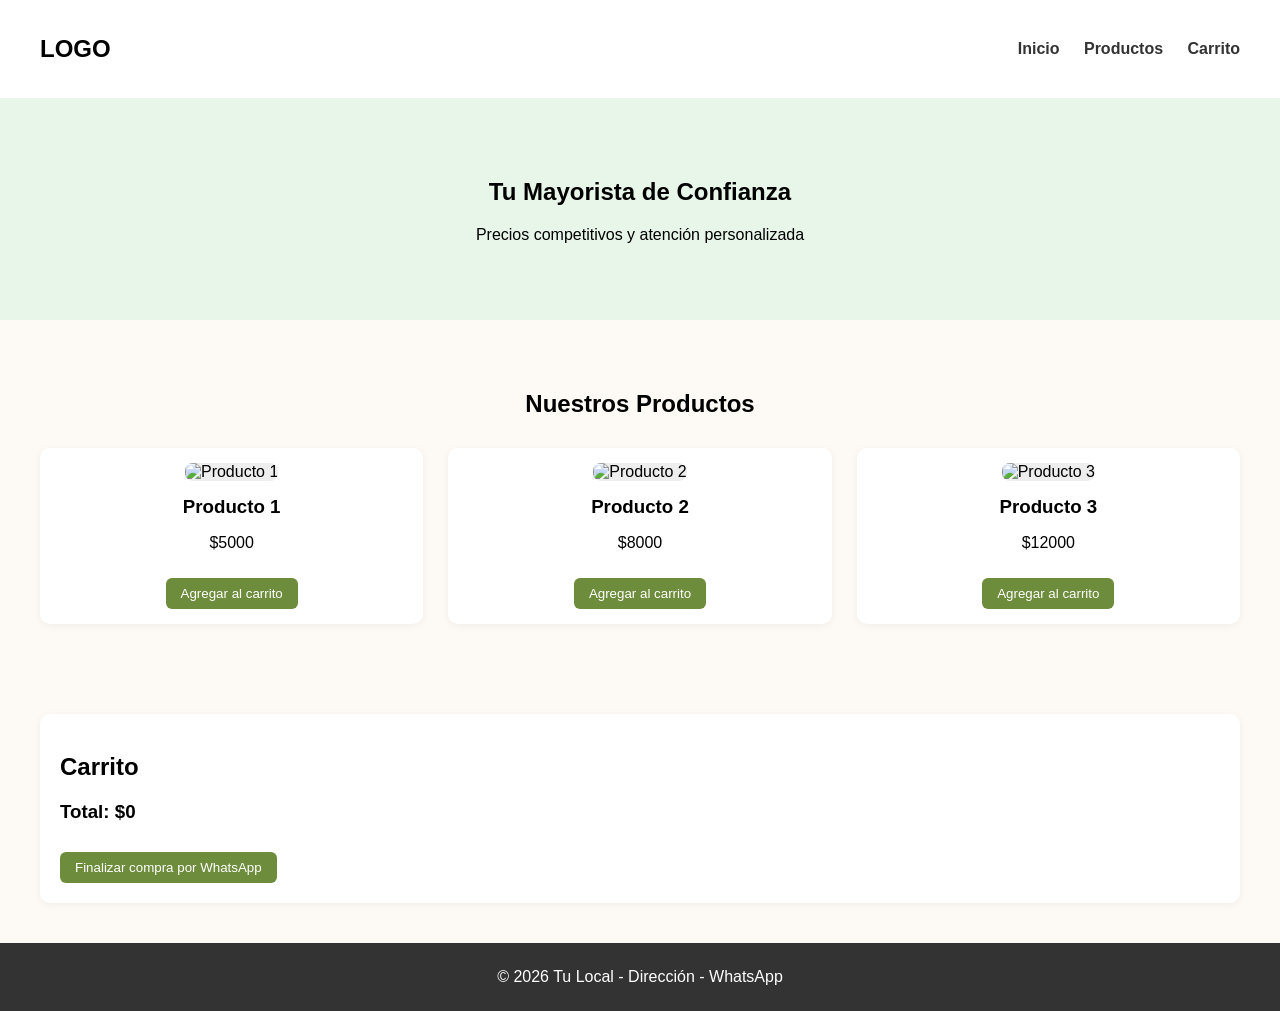
==== Index.html @ 6cb90668 "Create Index.html" ====
<!DOCTYPE html>
<html lang="es">
<head>
<meta charset="UTF-8">
<meta name="viewport" content="width=device-width, initial-scale=1.0">
<title>Tu Local</title>

<style>
body{
    margin:0;
    font-family:Arial, sans-serif;
    background:#fdfaf5;
}

header{
    background:white;
    padding:15px 40px;
    display:flex;
    justify-content:space-between;
    align-items:center;
    box-shadow:0 2px 5px rgba(0,0,0,0.05);
}

nav a{
    margin-left:20px;
    text-decoration:none;
    color:#333;
    font-weight:bold;
}

.hero{
    background:#e8f5e9;
    text-align:center;
    padding:60px 20px;
}

.section{
    padding:50px 40px;
    text-align:center;
}

.grid{
    display:grid;
    grid-template-columns:repeat(auto-fit,minmax(250px,1fr));
    gap:25px;
    margin-top:30px;
}

.card{
    background:white;
    padding:15px;
    border-radius:10px;
    box-shadow:0 2px 8px rgba(0,0,0,0.05);
}

.card img{
    width:100%;
    height:220px;
    object-fit:cover;
    border-radius:8px;
    background:#eee;
}

.card h3{
    margin:15px 0 5px 0;
}

.btn{
    background:#6d8c3c;
    color:white;
    padding:8px 15px;
    border:none;
    border-radius:6px;
    cursor:pointer;
    margin-top:10px;
}

.btn-danger{
    background:#c0392b;
}

.cart{
    background:white;
    padding:20px;
    margin:40px;
    border-radius:10px;
    box-shadow:0 2px 8px rgba(0,0,0,0.05);
}

footer{
    background:#333;
    color:white;
    text-align:center;
    padding:25px;
    margin-top:40px;
}
</style>
</head>
<body>

<header>
    <h2>LOGO</h2>
    <nav>
        <a href="#">Inicio</a>
        <a href="#productos">Productos</a>
        <a href="#carrito">Carrito</a>
    </nav>
</header>

<section class="hero">
    <h1>Tu Mayorista de Confianza</h1>
    <p>Precios competitivos y atención personalizada</p>
</section>

<section class="section" id="productos">
    <h2>Nuestros Productos</h2>

    <div class="grid">

        <!-- PRODUCTO 1 -->
        <div class="card">
            <img src="imagenes/producto1.jpg" alt="Producto 1">
            <h3>Producto 1</h3>
            <p>$5000</p>
            <button class="btn" onclick="agregar('Producto 1',5000)">Agregar al carrito</button>
        </div>

        <!-- PRODUCTO 2 -->
        <div class="card">
            <img src="imagenes/producto2.jpg" alt="Producto 2">
            <h3>Producto 2</h3>
            <p>$8000</p>
            <button class="btn" onclick="agregar('Producto 2',8000)">Agregar al carrito</button>
        </div>

        <!-- PRODUCTO 3 -->
        <div class="card">
            <img src="imagenes/producto3.jpg" alt="Producto 3">
            <h3>Producto 3</h3>
            <p>$12000</p>
            <button class="btn" onclick="agregar('Producto 3',12000)">Agregar al carrito</button>
        </div>

    </div>
</section>

<section class="cart" id="carrito">
    <h2>Carrito</h2>
    <ul id="lista"></ul>
    <h3>Total: $<span id="total">0</span></h3>
    <button class="btn" onclick="finalizar()">Finalizar compra por WhatsApp</button>
</section>

<footer>
    © 2026 Tu Local - Dirección - WhatsApp
</footer>

<script>
let carrito = [];

function agregar(nombre, precio){
    let producto = carrito.find(p => p.nombre === nombre);

    if(producto){
        producto.cantidad++;
    } else {
        carrito.push({nombre, precio, cantidad:1});
    }

    actualizar();
}

function eliminar(nombre){
    carrito = carrito.filter(p => p.nombre !== nombre);
    actualizar();
}

function actualizar(){
    let lista = document.getElementById("lista");
    lista.innerHTML = "";
    let total = 0;

    carrito.forEach(item=>{
        total += item.precio * item.cantidad;

        let li = document.createElement("li");
        li.innerHTML = `
        ${item.nombre} x${item.cantidad} - $${item.precio * item.cantidad}
        <button onclick="eliminar('${item.nombre}')" style="margin-left:10px;">❌</button>
        `;
        lista.appendChild(li);
    });

    document.getElementById("total").textContent = total;
}

function finalizar(){
    if(carrito.length === 0){
        alert("El carrito está vacío");
        return;
    }

    let mensaje = "Hola! Quiero hacer este pedido:%0A";
    let total = 0;

    carrito.forEach(item=>{
        mensaje += `- ${item.nombre} x${item.cantidad} - $${item.precio * item.cantidad}%0A`;
        total += item.precio * item.cantidad;
    });

    mensaje += `%0ATotal: $${total}`;

    let telefono = "5493700000000"; // CAMBIAR

    window.open("https://wa.me/" + telefono + "?text=" + mensaje, "_blank");
}
</script>

</body>
</html>
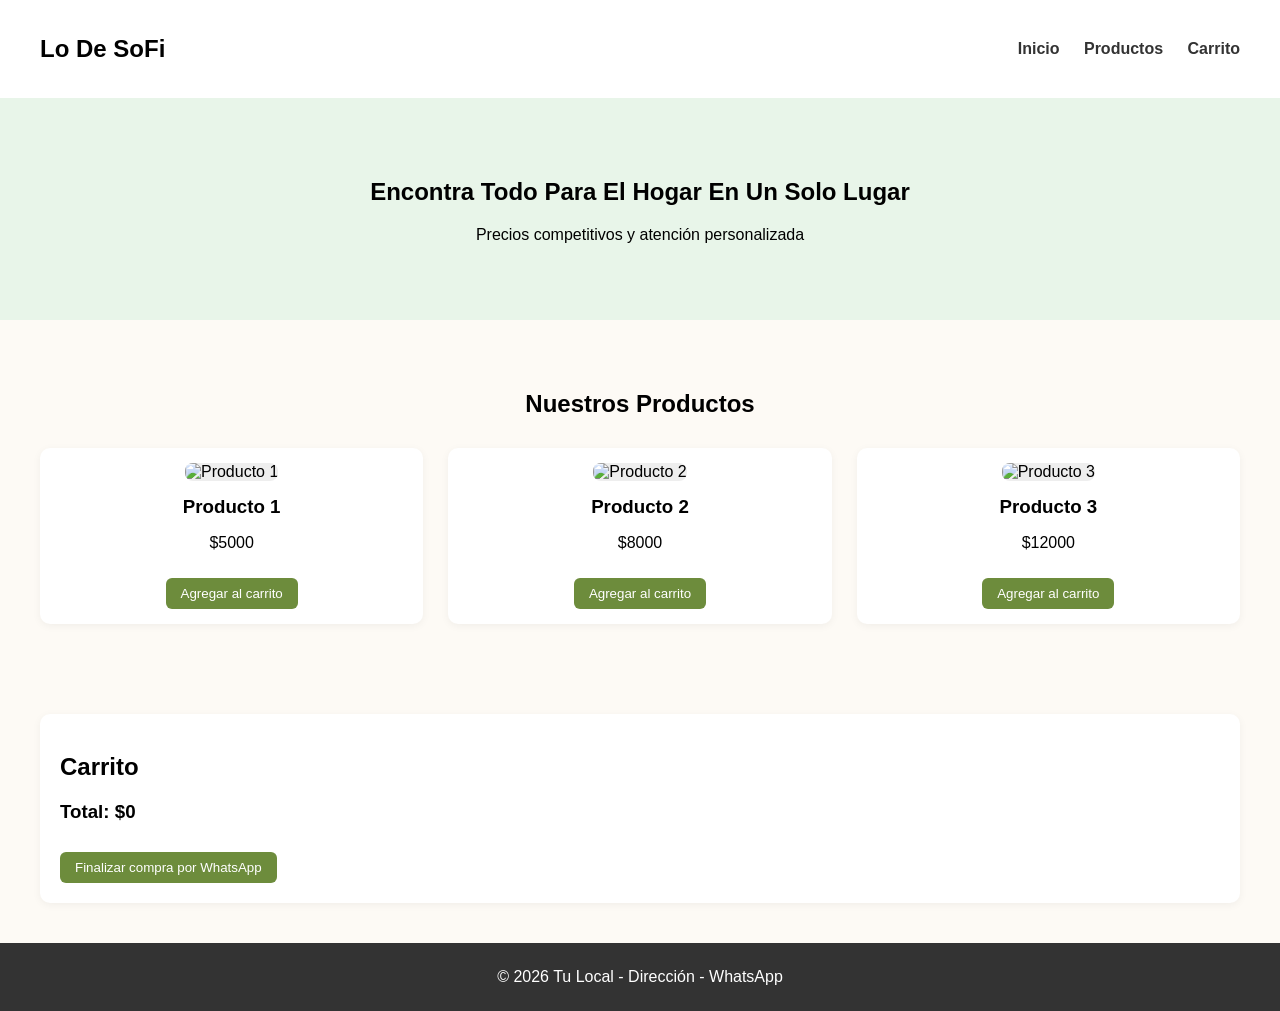
==== commit 9a924706: "Update Index.html" ====
--- a/Index.html
+++ b/Index.html
@@ -99,7 +99,7 @@
 <body>
 
 <header>
-    <h2>LOGO</h2>
+    <h2>Lo De SoFi</h2>
     <nav>
         <a href="#">Inicio</a>
         <a href="#productos">Productos</a>
@@ -108,7 +108,7 @@
 </header>
 
 <section class="hero">
-    <h1>Tu Mayorista de Confianza</h1>
+    <h1>Encontra Todo Para El Hogar En Un Solo Lugar</h1>
     <p>Precios competitivos y atención personalizada</p>
 </section>
 
@@ -210,7 +210,7 @@
 
     mensaje += `%0ATotal: $${total}`;
 
-    let telefono = "5493700000000"; // CAMBIAR
+    let telefono = "5493704626684"; //
 
     window.open("https://wa.me/" + telefono + "?text=" + mensaje, "_blank");
 }
